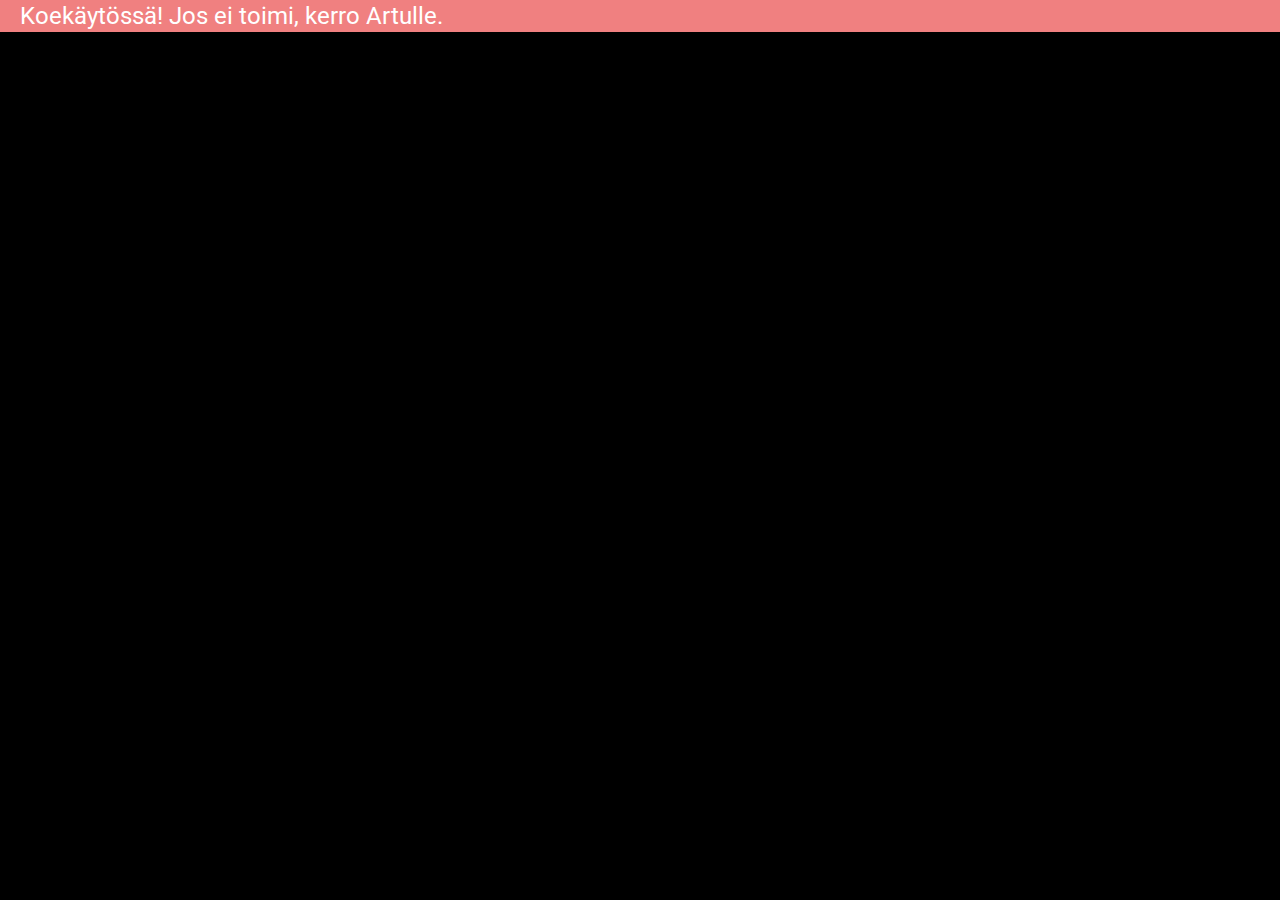
==== index.html @ ce75b77a "Updates" ====
<!DOCTYPE html>
<html>
<head>
  <meta charset="UTF-8">
  <title>Aikataulunäyttö</title>
  <script src="https://ajax.googleapis.com/ajax/libs/jquery/3.3.1/jquery.min.js"></script>
  <script type="text/javascript" src="scripts.js"></script>
  <link href="https://fonts.googleapis.com/css?family=Roboto:400,700" rel="stylesheet">
  <link rel="stylesheet" type="text/css" href="stylesheet.css">
</head>
<body>
  <div class="disclaimer">
    Koekäytössä! Jos ei toimi, kerro Artulle.
  </div>
  <div class="main">
    <table>
      <tr>
      <td>
        <div class="clock"></div>
      </td>
      <td>
        <!--<div class="info-title">Lähdöt Kauppakorkeakoulujen pysäkeiltä Töölön suuntaan</div>-->
      </td>
      </tr>
    </table>
    <div class="departures"></div>
  </div>
</body>
</html>
---- stylesheet.css ----
body {
    background: black;
    color: white;
    font-family: 'Roboto', sans-serif;
    font-size: 24pt;
    margin: 0px;
}

.main {
    padding-left: 20px;
    padding-right: 20px;
    padding-top: 20px;
}

.clock {
    font-size: 3em;
    font-weight: bold;
    text-align: left;
    vertical-align: middle;
    margin-bottom: 15px;
}

.info-title {
  text-align: left;
  vertical-align: middle;
  margin-bottom: 15px;
  margin-left: 15px;
}

table {
    width: 100%;
    height: 100%;
}

td, th {
    /*height: 60px;*/
    padding-bottom: 0.25em;
}

.route {
    text-align: right;
    font-size: 1.5em;
}

.route_short_name {
    /*text-align: right;*/
    font-weight: bold;
    padding-left: 8px;
    padding-right: 8px;
    margin-right: 16px;
    border-radius: 8px;
    display: inline;
}

.subway {
    background: #FF6319;
}

.tram {
    background: #00985F;
}

.bus {
    background: #007AC9;
}

.trip_headsign {
    text-align: left;
}
.notrealtime_sign {
    text-align: right;
    font-size: 1.5em;
    font-weight: bold;
}
.dep_time_str {
    text-align: left;
    font-size: 1.5em;
    font-weight: bold;
}

@keyframes blink {
   0% {opacity: 1;}
   10% {opacity: 1;}
   50% {opacity: 0.3;}
   90% {opacity: 1;}
   100% {opacity: 1;}
 }

.near {
    animation-duration: 1500ms;
    animation-name: blink;
    animation-iteration-count: infinite;
    animation-timing-function: ease;
}

.error {
    font-size: 1em;
    text-align: left;
    color: lightcoral;
}

.disclaimer {
    background: lightcoral;
    padding-left: 20px;
    padding-top: 2px;
    padding-bottom: 2px;
    font-size: 0.75em;
}
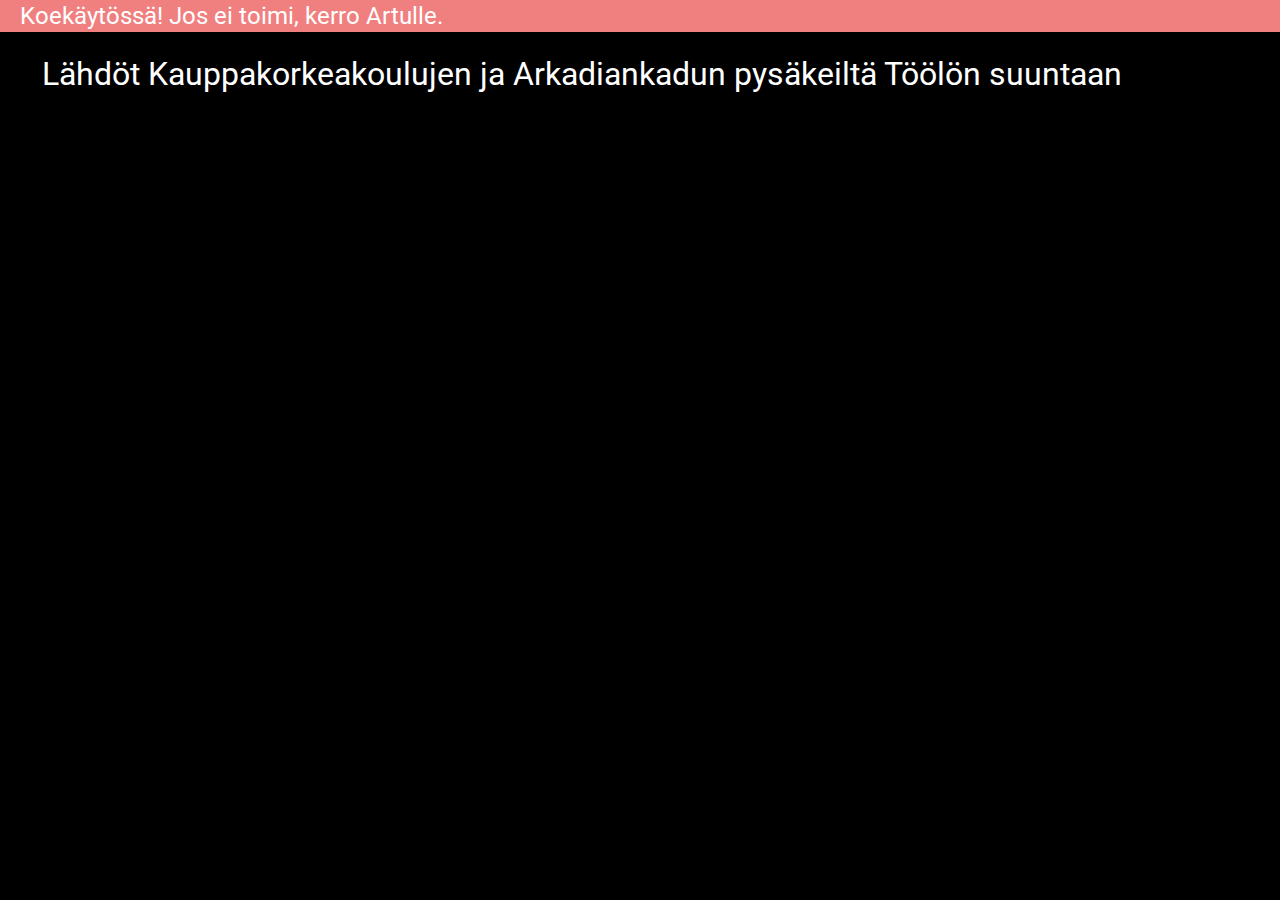
==== commit 196c71f2: "Add Arkadiankatu stop, add infotext" ====
--- a/index.html
+++ b/index.html
@@ -19,7 +19,7 @@
         <div class="clock"></div>
       </td>
       <td>
-        <!--<div class="info-title">Lähdöt Kauppakorkeakoulujen pysäkeiltä Töölön suuntaan</div>-->
+        <div class="info-title">Lähdöt Kauppakorkeakoulujen ja Arkadiankadun pysäkeiltä Töölön suuntaan</div>
       </td>
       </tr>
     </table>
